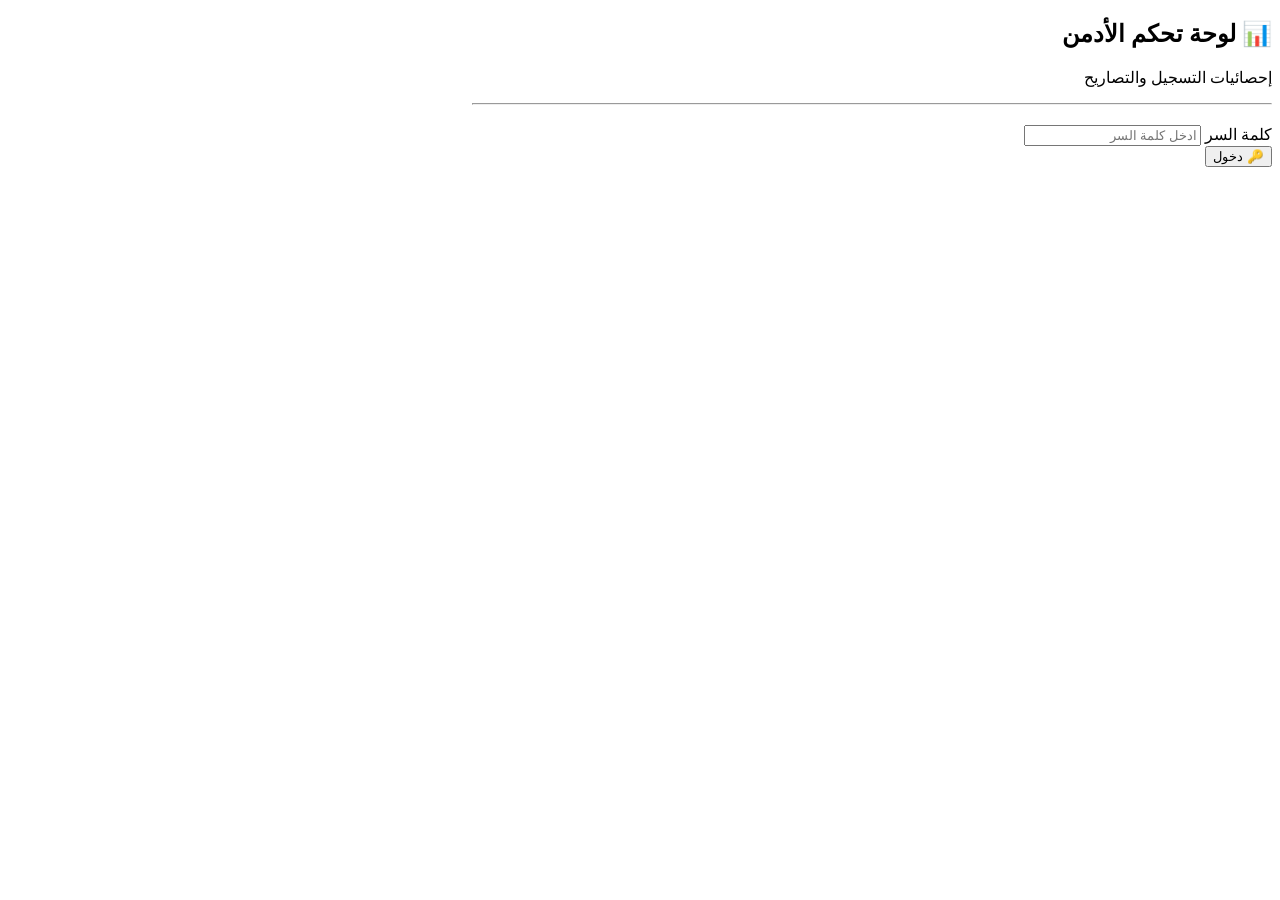
==== dashboard.html @ 5b1886dd "Create dashboard.html" ====
<!DOCTYPE html>
<html lang="ar" dir="rtl">

<head>
    <meta charset="UTF-8">
    <meta name="viewport" content="width=device-width, initial-scale=1.0">
    <base target="_top">
    <title>لوحة تحكم الأدمن - GPS</title>
    <?!= include("style"); ?>

    <style>
        /* أنماط خاصة بصفحة لوحة التحكم فقط */
        .dashboard-page .card{
            width: 800px;
        }

        .dash-total{
            text-align: center;
            background: linear-gradient(135deg, #0d6efd, #0b5ed7);
            color: #fff;
            border-radius: 14px;
            padding: 20px;
            margin-bottom: 25px;
            box-shadow: 0 8px 20px rgba(13, 110, 253, .25);
        }

        .dash-total strong{
            display: block;
            font-size: 36px;
            margin-top: 6px;
        }

        .dash-category{
            border: 1px solid #e2e6ea;
            border-radius: 12px;
            padding: 18px 20px;
            margin-bottom: 20px;
            background: #fbfcfe;
        }

        .dash-category-header{
            display: flex;
            justify-content: space-between;
            align-items: center;
            margin-bottom: 12px;
            flex-wrap: wrap;
            gap: 8px;
        }

        .dash-category-header h3{
            color: #1364dd;
            font-size: 18px;
        }

        .dash-badge{
            background: #198754;
            color: #fff;
            font-weight: bold;
            padding: 5px 14px;
            border-radius: 50px;
            font-size: 14px;
            white-space: nowrap;
        }

        .dash-job-row{
            display: flex;
            justify-content: space-between;
            align-items: center;
            padding: 8px 0;
            border-bottom: 1px dashed #e2e6ea;
            font-size: 14px;
            gap: 10px;
        }

        .dash-job-row:last-child{
            border-bottom: none;
        }

        .dash-job-name{
            font-weight: bold;
            color: #333;
            flex: 1 1 auto;
            min-width: 90px;
        }

        .dash-bar-wrap{
            flex: 2 1 auto;
            background: #eef2f7;
            border-radius: 50px;
            height: 8px;
            overflow: hidden;
        }

        .dash-bar-fill{
            height: 100%;
            background: linear-gradient(90deg, #1f8cff, #0066ff);
            border-radius: 50px;
        }

        .dash-job-count{
            color: #0d6efd;
            font-weight: bold;
            min-width: 28px;
            text-align: left;
        }

        .dash-empty{
            text-align: center;
            color: #999;
            padding: 10px;
        }

        #dashError{
            display: none;
            background: #f8d7da;
            color: #842029;
            border: 1px solid #f5c2c7;
            border-radius: 8px;
            padding: 10px 15px;
            margin-bottom: 15px;
            text-align: center;
            font-weight: bold;
        }

        .dash-actions{
            display: flex;
            gap: 10px;
            margin-top: 20px;
        }

        .dash-actions button{
            margin-top: 0;
        }
    </style>
</head>

<body class="dashboard-page">

    <div class="container">
        <div class="card">

            <h2 class="title">📊 لوحة تحكم الأدمن</h2>
            <p class="subtitle">إحصائيات التسجيل والتصاريح</p>
            <hr style="margin-bottom:20px;">

            <!-- شاشة الدخول بكلمة السر -->
            <div id="dashLoginBox">
                <div id="dashError"></div>
                <div class="form-group">
                    <label>كلمة السر</label>
                    <input type="password" id="dashPassword" placeholder="ادخل كلمة السر"
                        onkeydown="if(event.key === 'Enter') loadDashboard(false)">
                </div>
                <button type="button" class="btn btn-primary" onclick="loadDashboard(false)">🔑 دخول</button>
            </div>

            <!-- محتوى لوحة التحكم (يظهر فقط بعد كلمة السر الصحيحة) -->
            <div id="dashContent" style="display:none;">

                <div class="dash-total">
                    <span>إجمالي عدد التسجيلات</span>
                    <strong id="dashTotalAll">0</strong>
                </div>

                <div id="dashCategories"></div>

                <div class="dash-actions">
                    <button type="button" class="btn btn-secondary" onclick="loadDashboard(true)">⟳ تحديث البيانات</button>
                    <button type="button" class="btn btn-secondary" onclick="logoutDashboard()">🚪 تسجيل خروج</button>
                </div>
            </div>

            <div id="loading" style="display:none;text-align:center;margin-top:20px;">
                ⏳ جاري تحميل البيانات...
            </div>

        </div>
    </div>

    <script>
        // حجب أي تنبيهات منبثقة من المتصفح
        window.alert = function(){};

        // كلمة السر بتتخزن في الذاكرة بس طول ما الصفحة مفتوحة (مش بتتحفظ في أي مكان تاني)
        let ADMIN_PASS = null;

        function showDashError(msg){
            const box = document.getElementById('dashError');
            box.innerText = '❌ ' + msg;
            box.style.display = 'block';
        }

        function hideDashError(){
            const box = document.getElementById('dashError');
            box.style.display = 'none';
            box.innerText = '';
        }

        function loadDashboard(isRefresh){
            hideDashError();

            const pass = isRefresh ? ADMIN_PASS : document.getElementById('dashPassword').value.trim();

            if(!pass){
                showDashError('من فضلك أدخل كلمة السر');
                return;
            }

            document.getElementById('loading').style.display = 'block';

            google.script.run
                .withSuccessHandler(function(res){
                    document.getElementById('loading').style.display = 'none';

                    if(res && res.status){
                        ADMIN_PASS = pass;
                        document.getElementById('dashLoginBox').style.display = 'none';
                        document.getElementById('dashContent').style.display = 'block';
                        renderDashboard(res);
                    } else {
                        showDashError(res && res.message ? res.message : 'كلمة السر غير صحيحة');
                    }
                })
                .withFailureHandler(function(err){
                    document.getElementById('loading').style.display = 'none';
                    showDashError('حدث خطأ: ' + err);
                })
                .getDashboardStats(pass);
        }

        function renderDashboard(res){
            document.getElementById('dashTotalAll').innerText = res.totalAll;

            const wrap = document.getElementById('dashCategories');
            wrap.innerHTML = '';

            let anyShown = false;

            res.categories.forEach(function(cat){
                if(cat.total === 0) return; // إخفاء أي نوع تسجيل مفيهوش بيانات خالص
                anyShown = true;

                let jobsHtml = '';
                if(cat.jobs.length === 0){
                    jobsHtml = '<div class="dash-empty">لا توجد بيانات مهن</div>';
                } else {
                    cat.jobs.forEach(function(j){
                        const percent = cat.total > 0 ? Math.round((j.count / cat.total) * 100) : 0;
                        jobsHtml += ''
                            + '<div class="dash-job-row">'
                            +   '<span class="dash-job-name">' + j.job + '</span>'
                            +   '<div class="dash-bar-wrap"><div class="dash-bar-fill" style="width:' + percent + '%;"></div></div>'
                            +   '<span class="dash-job-count">' + j.count + '</span>'
                            + '</div>';
                    });
                }

                wrap.innerHTML += ''
                    + '<div class="dash-category">'
                    +   '<div class="dash-category-header">'
                    +     '<h3>' + cat.label + '</h3>'
                    +     '<span class="dash-badge">' + cat.total + ' تسجيل</span>'
                    +   '</div>'
                    +   jobsHtml
                    + '</div>';
            });

            if(!anyShown){
                wrap.innerHTML = '<div class="dash-empty">لا توجد أي بيانات مسجلة حتى الآن</div>';
            }
        }

        function logoutDashboard(){
            ADMIN_PASS = null;
            document.getElementById('dashPassword').value = '';
            document.getElementById('dashContent').style.display = 'none';
            document.getElementById('dashLoginBox').style.display = 'block';
            hideDashError();
        }
    </script>

</body>
</html>
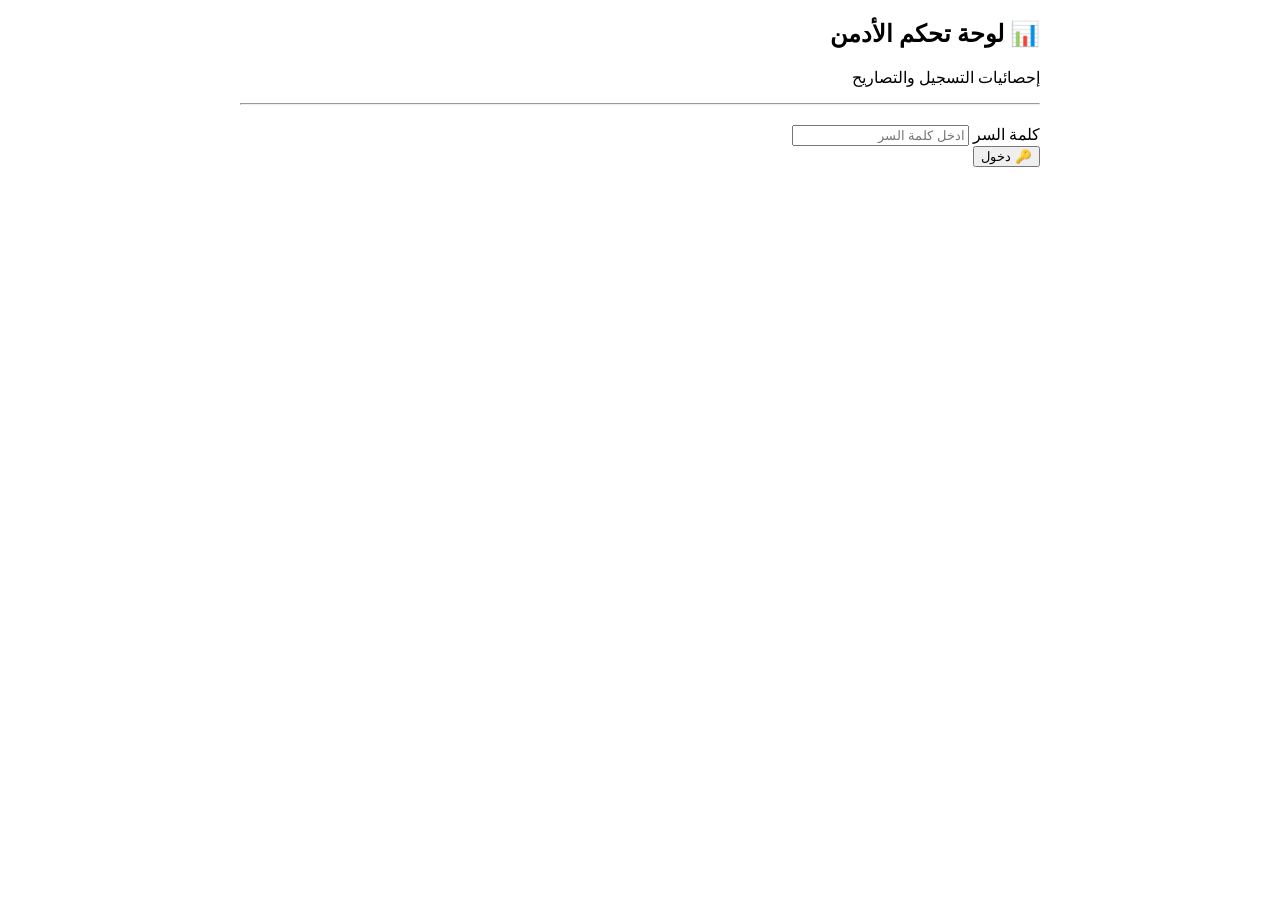
==== commit 2827b96f: "Create dashboard.html" ====
--- a/dashboard.html
+++ b/dashboard.html
@@ -4,14 +4,17 @@
 <head>
     <meta charset="UTF-8">
     <meta name="viewport" content="width=device-width, initial-scale=1.0">
-    <base target="_top">
     <title>لوحة تحكم الأدمن - GPS</title>
-    <?!= include("style"); ?>
+    
+    <!-- ربط ملف التنسيق العام -->
+    <link rel="stylesheet" href="style.css">
 
     <style>
         /* أنماط خاصة بصفحة لوحة التحكم فقط */
         .dashboard-page .card{
             width: 800px;
+            max-width: 95%;
+            margin: 20px auto;
         }
 
         .dash-total{
@@ -50,6 +53,7 @@
         .dash-category-header h3{
             color: #1364dd;
             font-size: 18px;
+            margin: 0;
         }
 
         .dash-badge{
@@ -154,7 +158,7 @@
                 <button type="button" class="btn btn-primary" onclick="loadDashboard(false)">🔑 دخول</button>
             </div>
 
-            <!-- محتوى لوحة التحكم (يظهر فقط بعد كلمة السر الصحيحة) -->
+            <!-- محتوى لوحة التحكم -->
             <div id="dashContent" style="display:none;">
 
                 <div class="dash-total">
@@ -170,18 +174,18 @@
                 </div>
             </div>
 
-            <div id="loading" style="display:none;text-align:center;margin-top:20px;">
+            <div id="loading" style="display:none;text-align:center;margin-top:20px;color:#0d6efd;font-weight:bold;">
                 ⏳ جاري تحميل البيانات...
             </div>
 
         </div>
     </div>
 
+    <!-- ربط ملف الجافاسكريبت الرئيسي -->
+    <script src="script.js"></script>
+
     <script>
-        // حجب أي تنبيهات منبثقة من المتصفح
-        window.alert = function(){};
-
-        // كلمة السر بتتخزن في الذاكرة بس طول ما الصفحة مفتوحة (مش بتتحفظ في أي مكان تاني)
+        // كلمة السر تتخزن في الذاكرة المؤقتة فقط أثناء فتح الصفحة
         let ADMIN_PASS = null;
 
         function showDashError(msg){
@@ -196,7 +200,7 @@
             box.innerText = '';
         }
 
-        function loadDashboard(isRefresh){
+        async function loadDashboard(isRefresh){
             hideDashError();
 
             const pass = isRefresh ? ADMIN_PASS : document.getElementById('dashPassword').value.trim();
@@ -208,62 +212,67 @@
 
             document.getElementById('loading').style.display = 'block';
 
-            google.script.run
-                .withSuccessHandler(function(res){
-                    document.getElementById('loading').style.display = 'none';
-
-                    if(res && res.status){
-                        ADMIN_PASS = pass;
-                        document.getElementById('dashLoginBox').style.display = 'none';
-                        document.getElementById('dashContent').style.display = 'block';
-                        renderDashboard(res);
-                    } else {
-                        showDashError(res && res.message ? res.message : 'كلمة السر غير صحيحة');
-                    }
-                })
-                .withFailureHandler(function(err){
-                    document.getElementById('loading').style.display = 'none';
-                    showDashError('حدث خطأ: ' + err);
-                })
-                .getDashboardStats(pass);
+            try {
+                // إرسال الطلب للخلفية عبر callApi الموجودة في script.js
+                const res = await callApi({ 
+                    action: "getDashboardStats", 
+                    password: pass 
+                });
+
+                document.getElementById('loading').style.display = 'none';
+
+                if(res && res.status){
+                    ADMIN_PASS = pass;
+                    document.getElementById('dashLoginBox').style.display = 'none';
+                    document.getElementById('dashContent').style.display = 'block';
+                    renderDashboard(res);
+                } else {
+                    showDashError(res && res.message ? res.message : 'كلمة السر غير صحيحة');
+                }
+            } catch (err) {
+                document.getElementById('loading').style.display = 'none';
+                showDashError('حدث خطأ في الاتصال: ' + err);
+            }
         }
 
         function renderDashboard(res){
-            document.getElementById('dashTotalAll').innerText = res.totalAll;
+            document.getElementById('dashTotalAll').innerText = res.totalAll || 0;
 
             const wrap = document.getElementById('dashCategories');
             wrap.innerHTML = '';
 
             let anyShown = false;
 
-            res.categories.forEach(function(cat){
-                if(cat.total === 0) return; // إخفاء أي نوع تسجيل مفيهوش بيانات خالص
-                anyShown = true;
-
-                let jobsHtml = '';
-                if(cat.jobs.length === 0){
-                    jobsHtml = '<div class="dash-empty">لا توجد بيانات مهن</div>';
-                } else {
-                    cat.jobs.forEach(function(j){
-                        const percent = cat.total > 0 ? Math.round((j.count / cat.total) * 100) : 0;
-                        jobsHtml += ''
-                            + '<div class="dash-job-row">'
-                            +   '<span class="dash-job-name">' + j.job + '</span>'
-                            +   '<div class="dash-bar-wrap"><div class="dash-bar-fill" style="width:' + percent + '%;"></div></div>'
-                            +   '<span class="dash-job-count">' + j.count + '</span>'
-                            + '</div>';
-                    });
-                }
-
-                wrap.innerHTML += ''
-                    + '<div class="dash-category">'
-                    +   '<div class="dash-category-header">'
-                    +     '<h3>' + cat.label + '</h3>'
-                    +     '<span class="dash-badge">' + cat.total + ' تسجيل</span>'
-                    +   '</div>'
-                    +   jobsHtml
-                    + '</div>';
-            });
+            if(res.categories && Array.isArray(res.categories)){
+                res.categories.forEach(function(cat){
+                    if(cat.total === 0) return; // إخفاء أي تصنيف لا يتضمن بيانات
+                    anyShown = true;
+
+                    let jobsHtml = '';
+                    if(!cat.jobs || cat.jobs.length === 0){
+                        jobsHtml = '<div class="dash-empty">لا توجد بيانات مهن</div>';
+                    } else {
+                        cat.jobs.forEach(function(j){
+                            const percent = cat.total > 0 ? Math.round((j.count / cat.total) * 100) : 0;
+                            jobsHtml += ''
+                                + '<div class="dash-job-row">'
+                                +   '<span class="dash-job-name">' + j.job + '</span>'
+                                +   '<div class="dash-bar-wrap"><div class="dash-bar-fill" style="width:' + percent + '%;"></div></div>'
+                                +   '<span class="dash-job-count">' + j.count + '</span>'
+                                + '</div>';
+                        });
+                    }
+
+                    wrap.innerHTML += ''
+                        + '<div class="dash-category">'
+                        +   '<div class="dash-category-header">'
+                        +     '<h3>' + cat.label + '</h3>'
+                        +     '<span class="dash-badge">' + cat.total + ' تسجيل</span>'
+                        +   '</div>'
+                        +   jobsHtml
+                        + '</div>';
+                });
+            }
 
             if(!anyShown){
                 wrap.innerHTML = '<div class="dash-empty">لا توجد أي بيانات مسجلة حتى الآن</div>';
